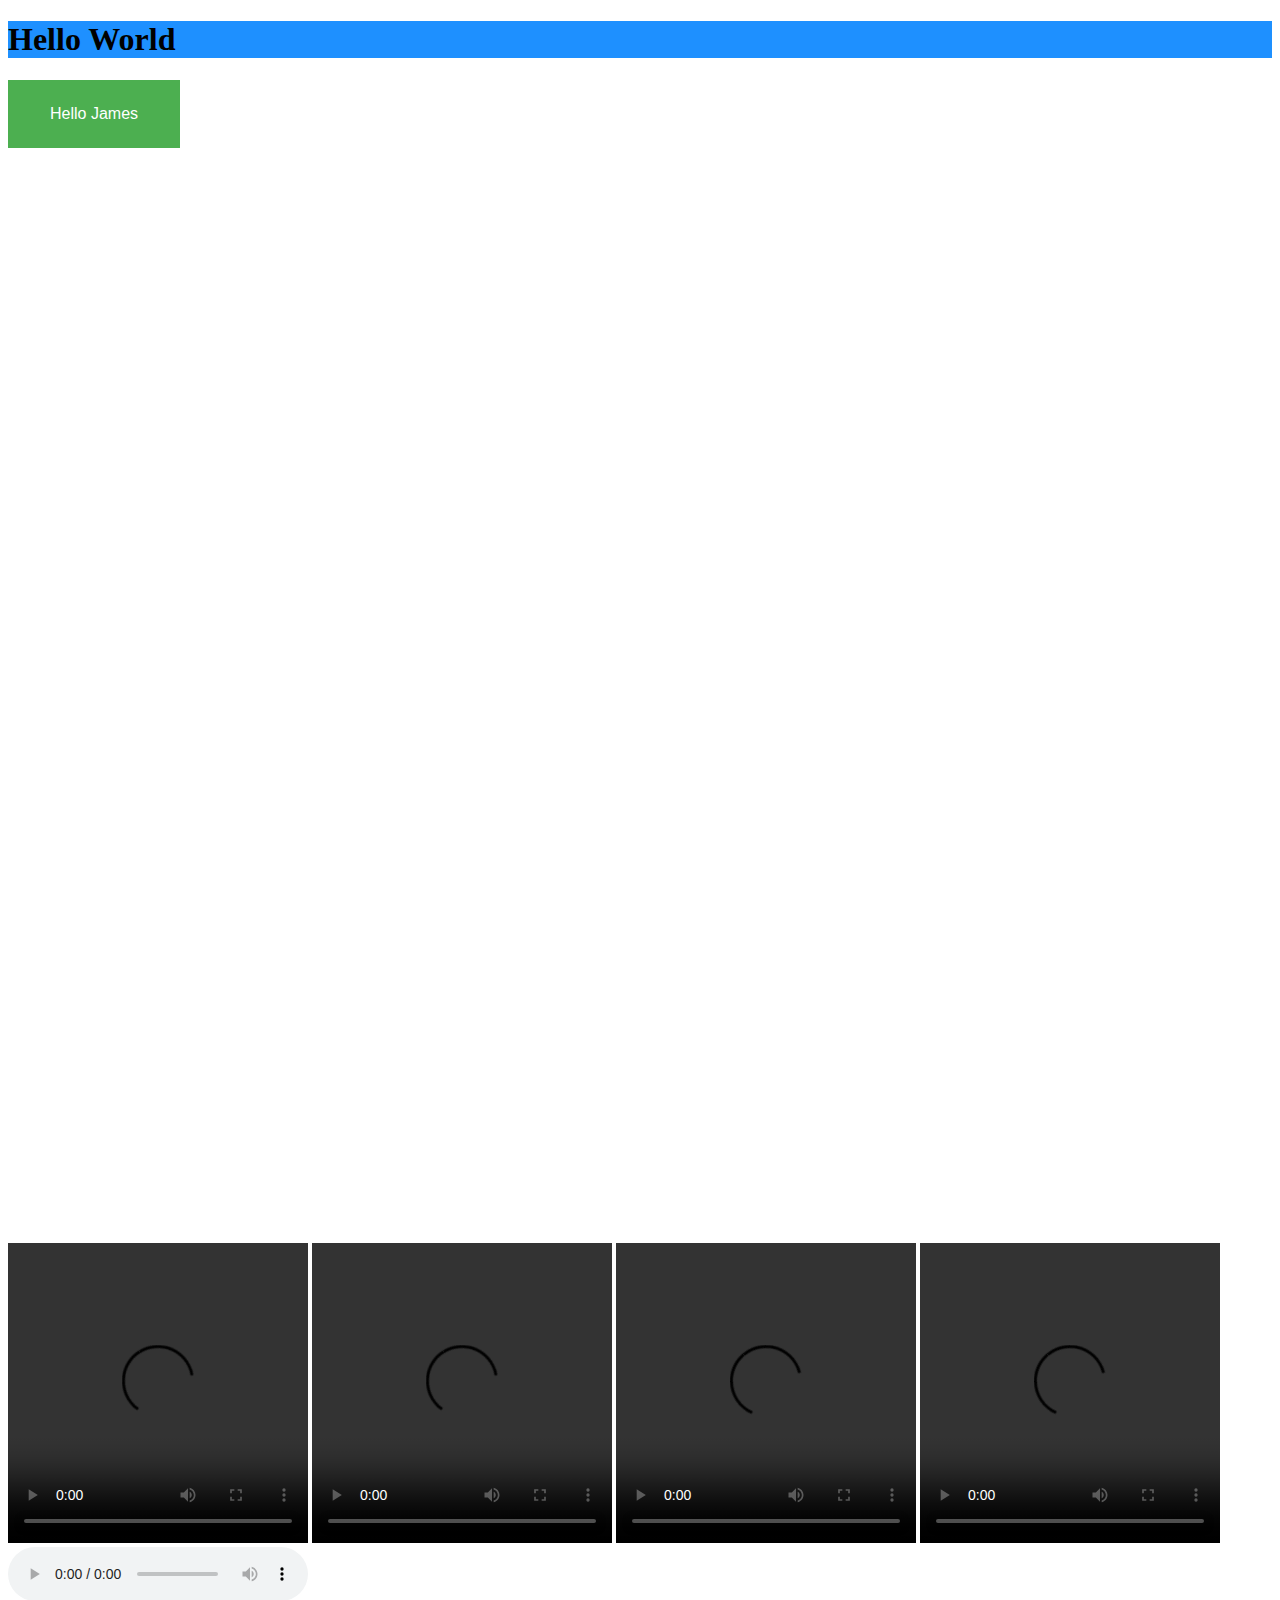
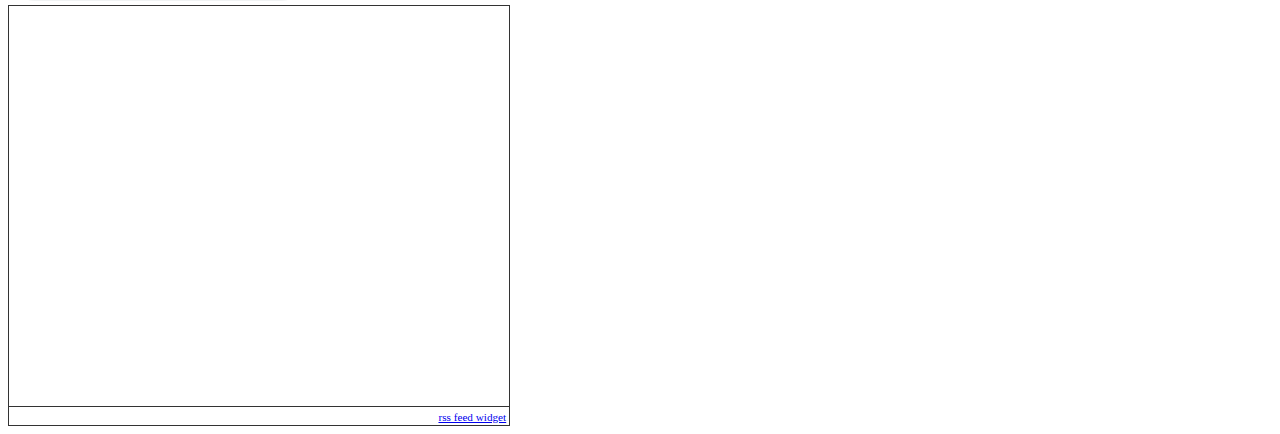
==== embeddingOriginalWork.html @ d6980293 "Add files via upload" ====
<!DOCTYPE html>
<html>
    <head>
        <Style>
            .btn {
  border: none;
  color: white;
  padding: 25px 42px;
  font-size: 16px;
  cursor: pointer;
}
        .success {background-color: #4CAF50;} 
          .success:hover {background-color: #46a049;}

          </Style>
        <title>Hello World</title>
    </head>




    <body>
        <h1 style="background-color:DodgerBlue;">Hello World</h1>
        <button class="btn success">Hello James</button>
        <br />
        <object width="300" height="400" data="12.jpg"></object>
        <br />
        <iframe src="https://www.google.com/maps/embed?pb=!1m18!1m12!1m3!1d2687.4566115944745!2d-122.31129183436775!3d47.65612537918796!2m3!1f0!2f0!3f0!3m2!1i1024!2i768!4f13.1!3m3!1m2!1s0x0%3A0x6efe7422cf2f2f93!2sOdegaard%20Undergraduate%20Library!5e0!3m2!1sen!2sus!4v1585783386869!5m2!1sen!2sus" width="600" height="450" frameborder="0" style="border:0;" allowfullscreen="" aria-hidden="false" tabindex="0"></iframe>
        <br />
        
        
        <iframe width="560" height="315" src="https://www.youtube.com/embed/hGkVxIyKnEA?start=180;&autoplay=1;&mute=1" frameborder="0" allow="accelerometer; autoplay; encrypted-media; gyroscope; picture-in-picture" allowfullscreen></iframe>
        
        <br />
       
        <iframe width="400" height="300" src="https://www.smule.com/recording/whole-a-whole-new-world/1101583861_3121796919/frame/box" frameborder="0"></iframe>
        <iframe width="400" height="300" src="https://www.smule.com/recording/lady-gaga-ft-bradley-cooper-shallow/1101583861_3123139171/frame/box" frameborder="0"></iframe>    </body>
        <iframe width="400" height="300" src="https://www.smule.com/recording/%ED%8F%B4%ED%82%B4-%EB%84%88%EB%A5%BC-%EB%A7%8C%EB%82%98/1101583861_2941780200/frame/box" frameborder="0"></iframe>
        <br />
    
          <video width="300" height="300" controls>
            <source src="1234.mp4" type="video/mp4">
            <source src="1234.ogg" type="video/ogg">
          </video>
          <video width="300" height="300" controls>
            <source src="ge.mp4" type="video/mp4">
            <source src="ge.ogg" type="video/ogg">
          </video>
          <video width="300" height="300" controls>
            <source src="g1.mp4" type="video/mp4">
            <source src="g1.ogg" type="video/ogg">
          </video>
          <video width="300" height="300" controls>
            <source src="g2.mp4" type="video/mp4">
            <source src="g2.ogg" type="video/ogg">
          </video>
          <br />
          <audio controls>
            <source src="123.ogg" type="audio/ogg">
            <source src="123.mp3" type="audio/mpeg">
         
          </audio>
          <br />
          <div id="widgetmain" style="text-align:left;overflow-y:auto;overflow-x:hidden;width:500px;background-color:#transparent; border:1px solid #333333;"><div id="rsswidget" style="height:400px;"><iframe src="http://us1.rssfeedwidget.com/getrss.php?time=1585958993381&amp;x=https%3A%2F%2Fwww.washingtontimes.com%2Frss%2Fheadlines%2Fculture%2F&amp;w=500&amp;h=400&amp;bc=333333&amp;bw=1&amp;bgc=transparent&amp;m=20&amp;it=true&amp;t=(default)&amp;tc=333333&amp;ts=15&amp;tb=transparent&amp;il=true&amp;lc=0000FF&amp;ls=14&amp;lb=false&amp;id=true&amp;dc=333333&amp;ds=14&amp;idt=true&amp;dtc=284F2D&amp;dts=12" border="0" hspace="0" vspace="0" frameborder="no" marginwidth="0" marginheight="0" style="border:0; padding:0; margin:0; width:500px; height:400px;" id="rssOutput">Reading RSS Feed ...</iframe></div><div style="text-align:right;margin-bottom:0;border-top:1px solid #333333;" id="widgetbottom"><span style="font-size:70%"><a href="http://www.rssfeedwidget.com">rss feed widget</a>&nbsp;</span><br></div></div>
            
</html>
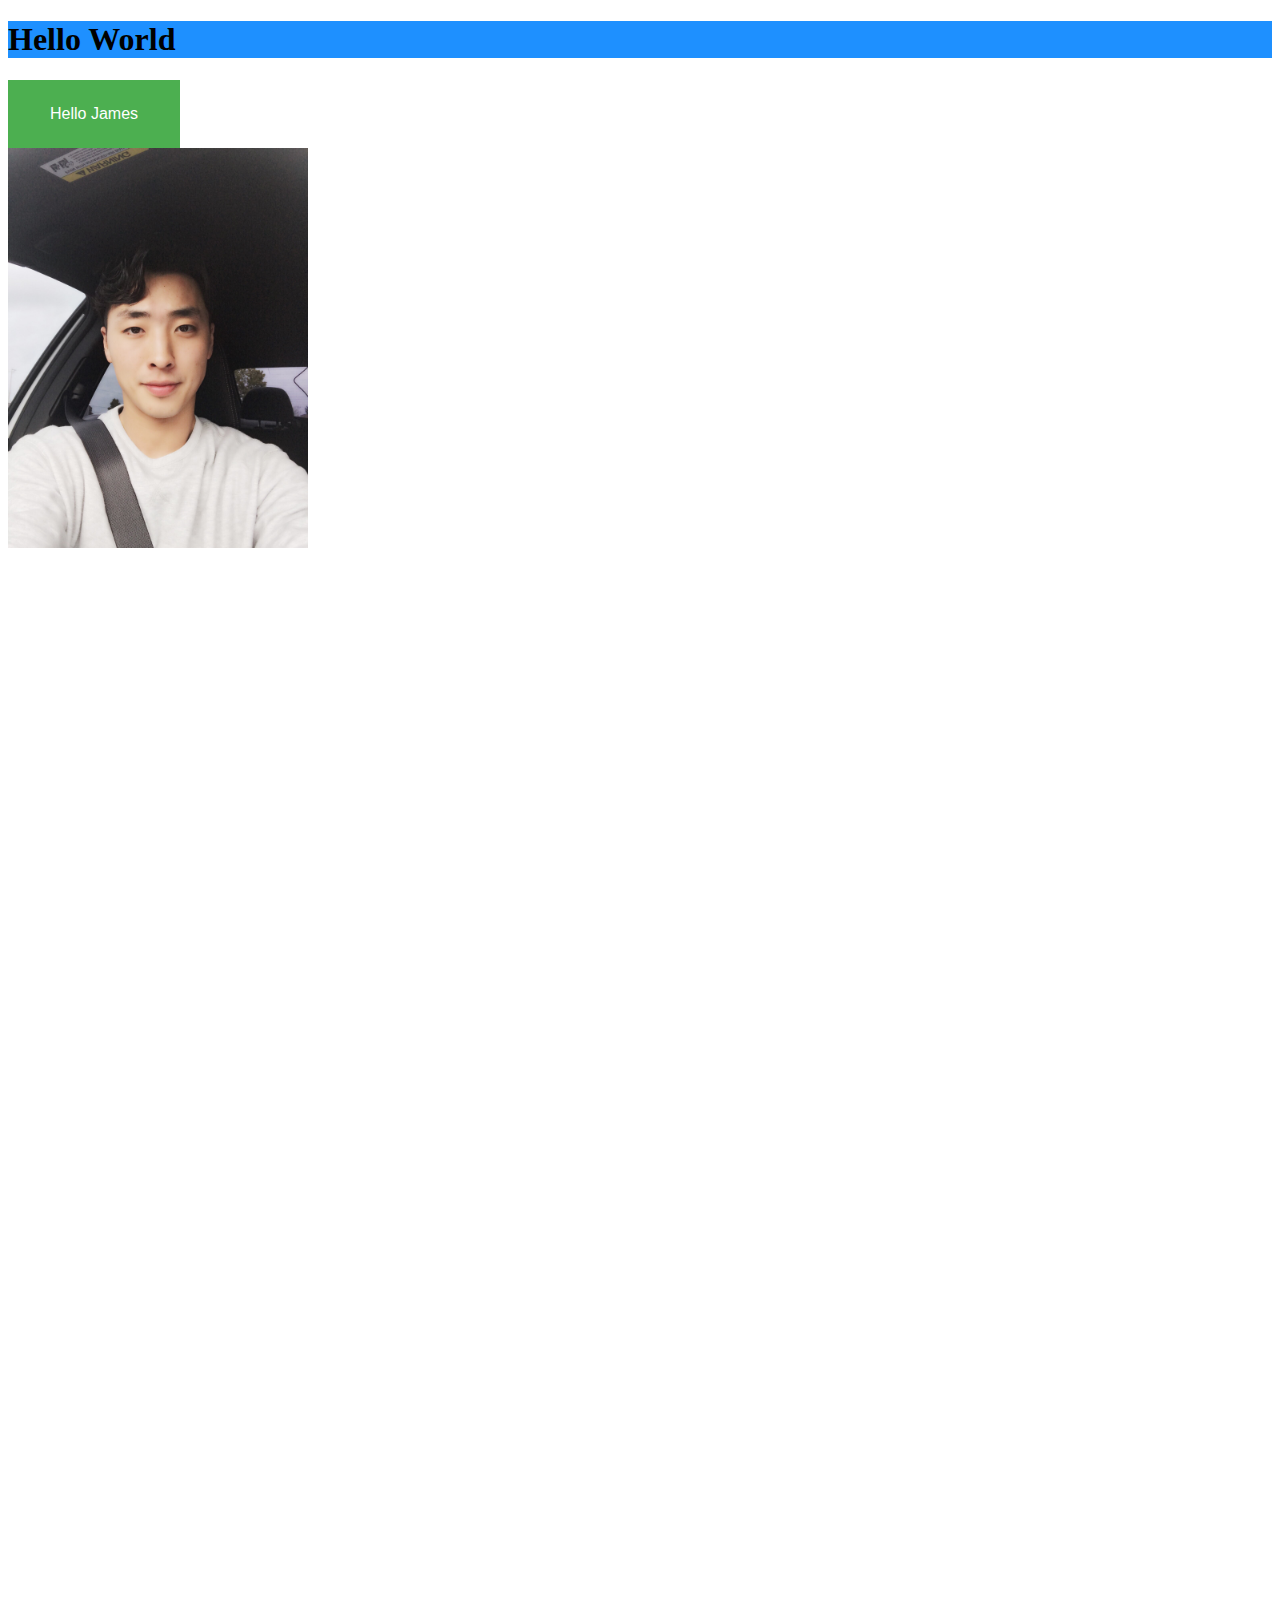
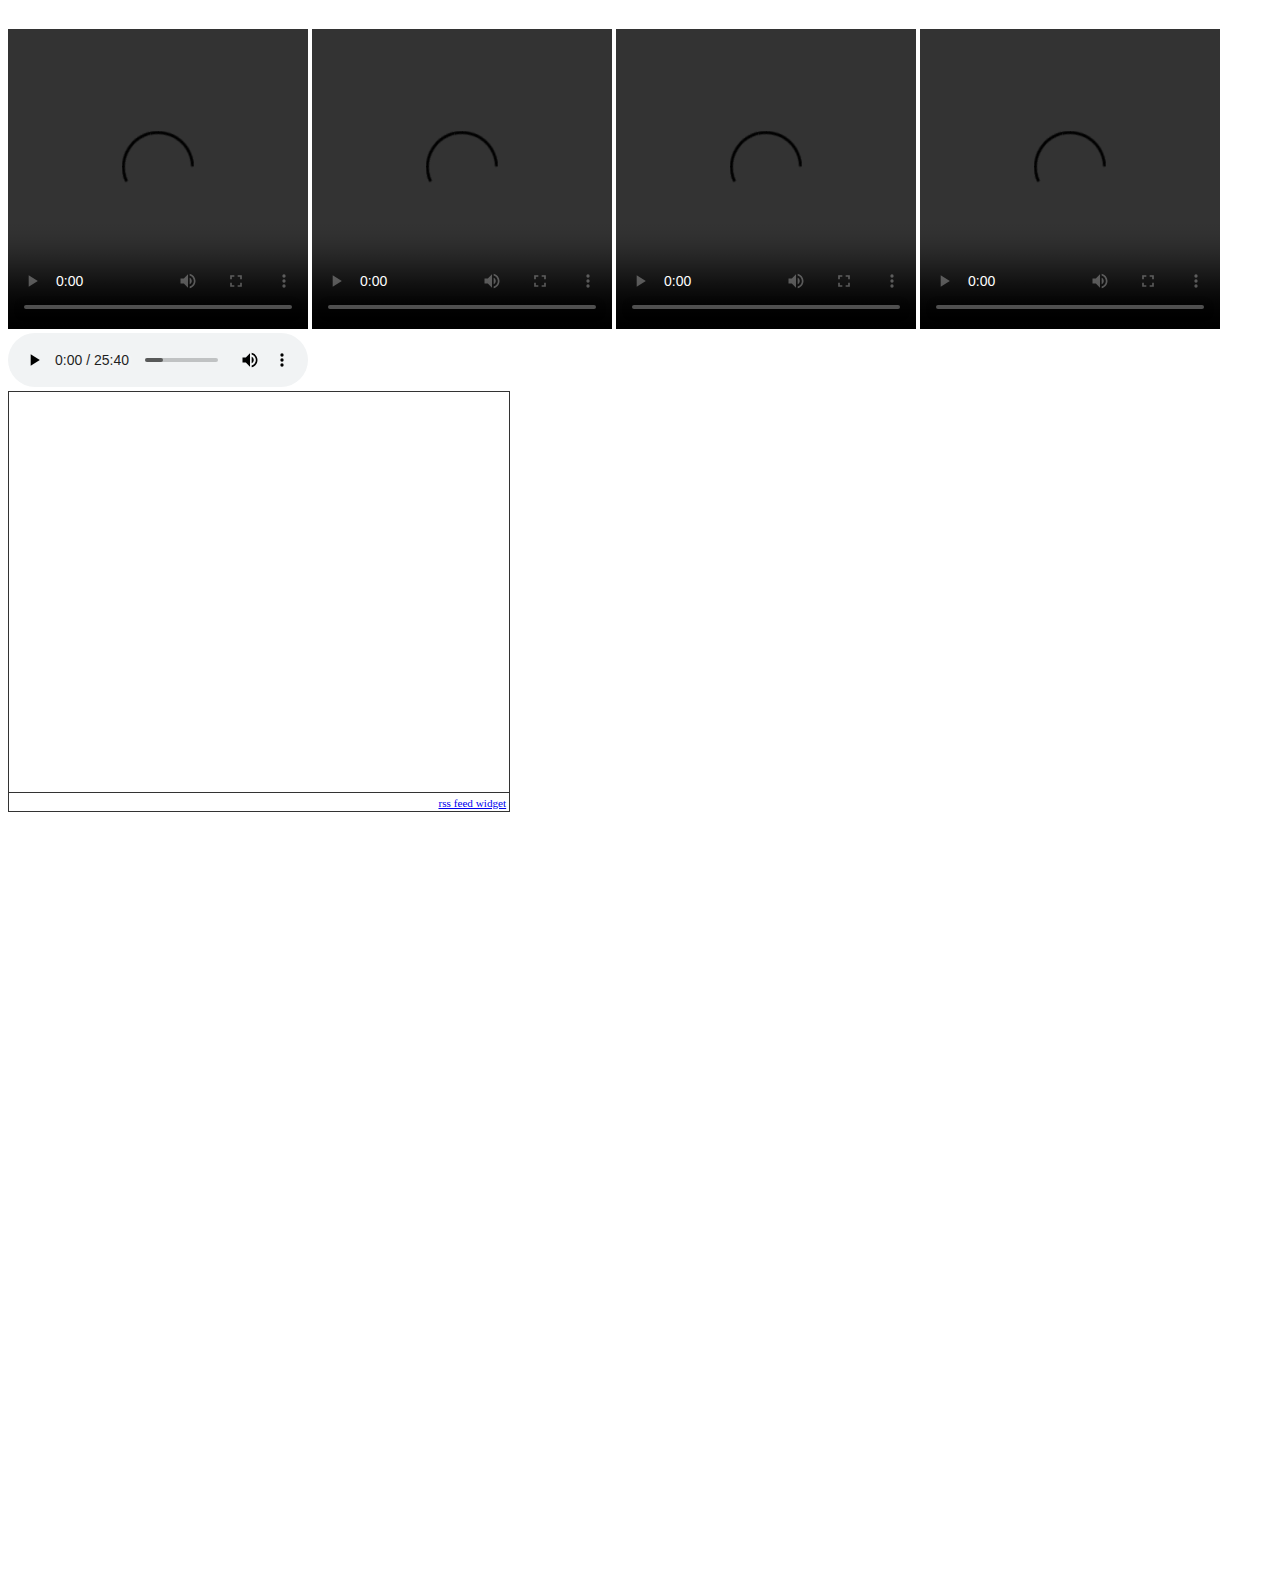
==== commit e60c8ee6: "Add files via upload" ====
--- a/embeddingOriginalWork.html
+++ b/embeddingOriginalWork.html
@@ -62,5 +62,10 @@
           </audio>
           <br />
           <div id="widgetmain" style="text-align:left;overflow-y:auto;overflow-x:hidden;width:500px;background-color:#transparent; border:1px solid #333333;"><div id="rsswidget" style="height:400px;"><iframe src="http://us1.rssfeedwidget.com/getrss.php?time=1585958993381&amp;x=https%3A%2F%2Fwww.washingtontimes.com%2Frss%2Fheadlines%2Fculture%2F&amp;w=500&amp;h=400&amp;bc=333333&amp;bw=1&amp;bgc=transparent&amp;m=20&amp;it=true&amp;t=(default)&amp;tc=333333&amp;ts=15&amp;tb=transparent&amp;il=true&amp;lc=0000FF&amp;ls=14&amp;lb=false&amp;id=true&amp;dc=333333&amp;ds=14&amp;idt=true&amp;dtc=284F2D&amp;dts=12" border="0" hspace="0" vspace="0" frameborder="no" marginwidth="0" marginheight="0" style="border:0; padding:0; margin:0; width:500px; height:400px;" id="rssOutput">Reading RSS Feed ...</iframe></div><div style="text-align:right;margin-bottom:0;border-top:1px solid #333333;" id="widgetbottom"><span style="font-size:70%"><a href="http://www.rssfeedwidget.com">rss feed widget</a>&nbsp;</span><br></div></div>
-            
-</html>+
+
+
+          <iframe width="100%" height="750" frameborder="0" class="rssdog" src="https://www.rssdog.com/index.php?url=https%3A%2F%2Fwww.washingtontimes.com%2Frss%2Fheadlines%2Fculture%2F&mode=html&showonly=&maxitems=0&showdescs=1&desctrim=0&descmax=0&tabwidth=100%25&linktarget=_blank&textsize=inherit&bordercol=%23d4d0c8&headbgcol=%23999999&headtxtcol=%23ffffff&titlebgcol=%23f1eded&titletxtcol=%23000000&itembgcol=%23ffffff&itemtxtcol=%23000000&ctl=0"></iframe>
+
+
+          </html>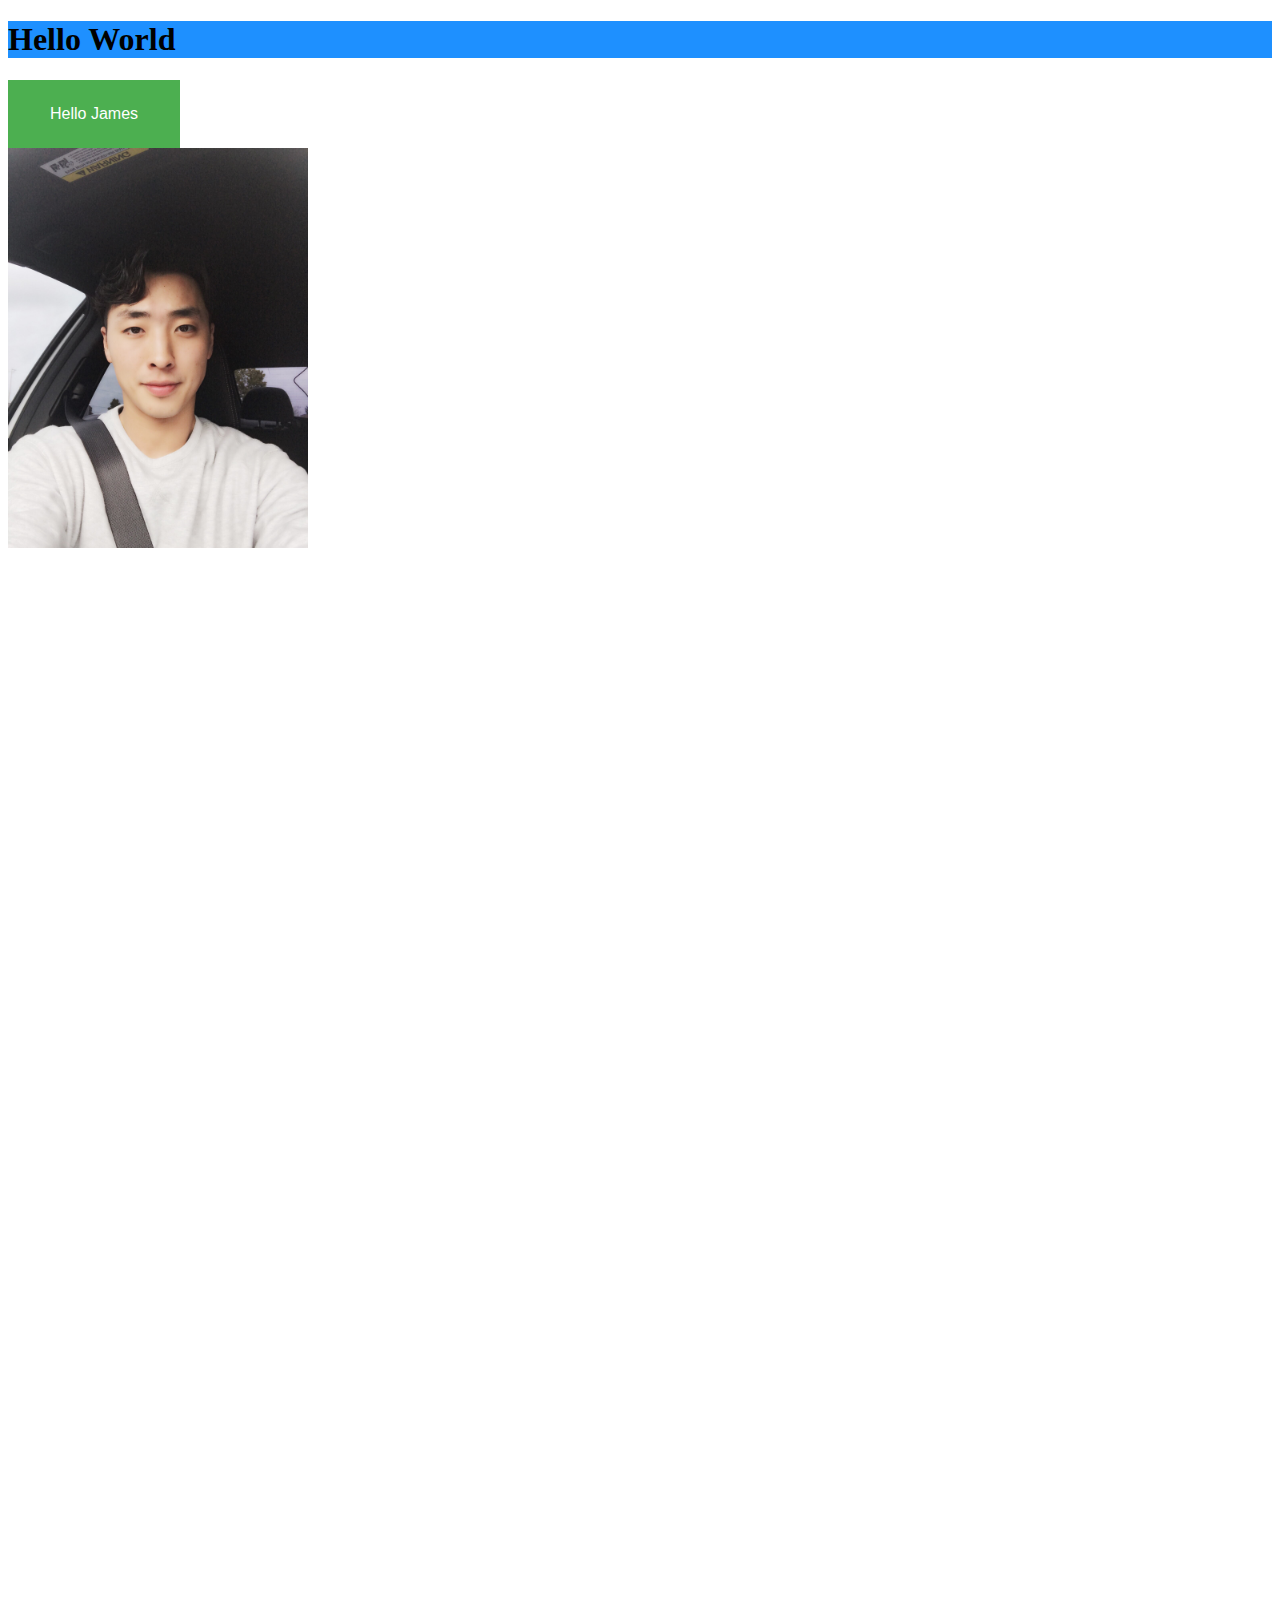
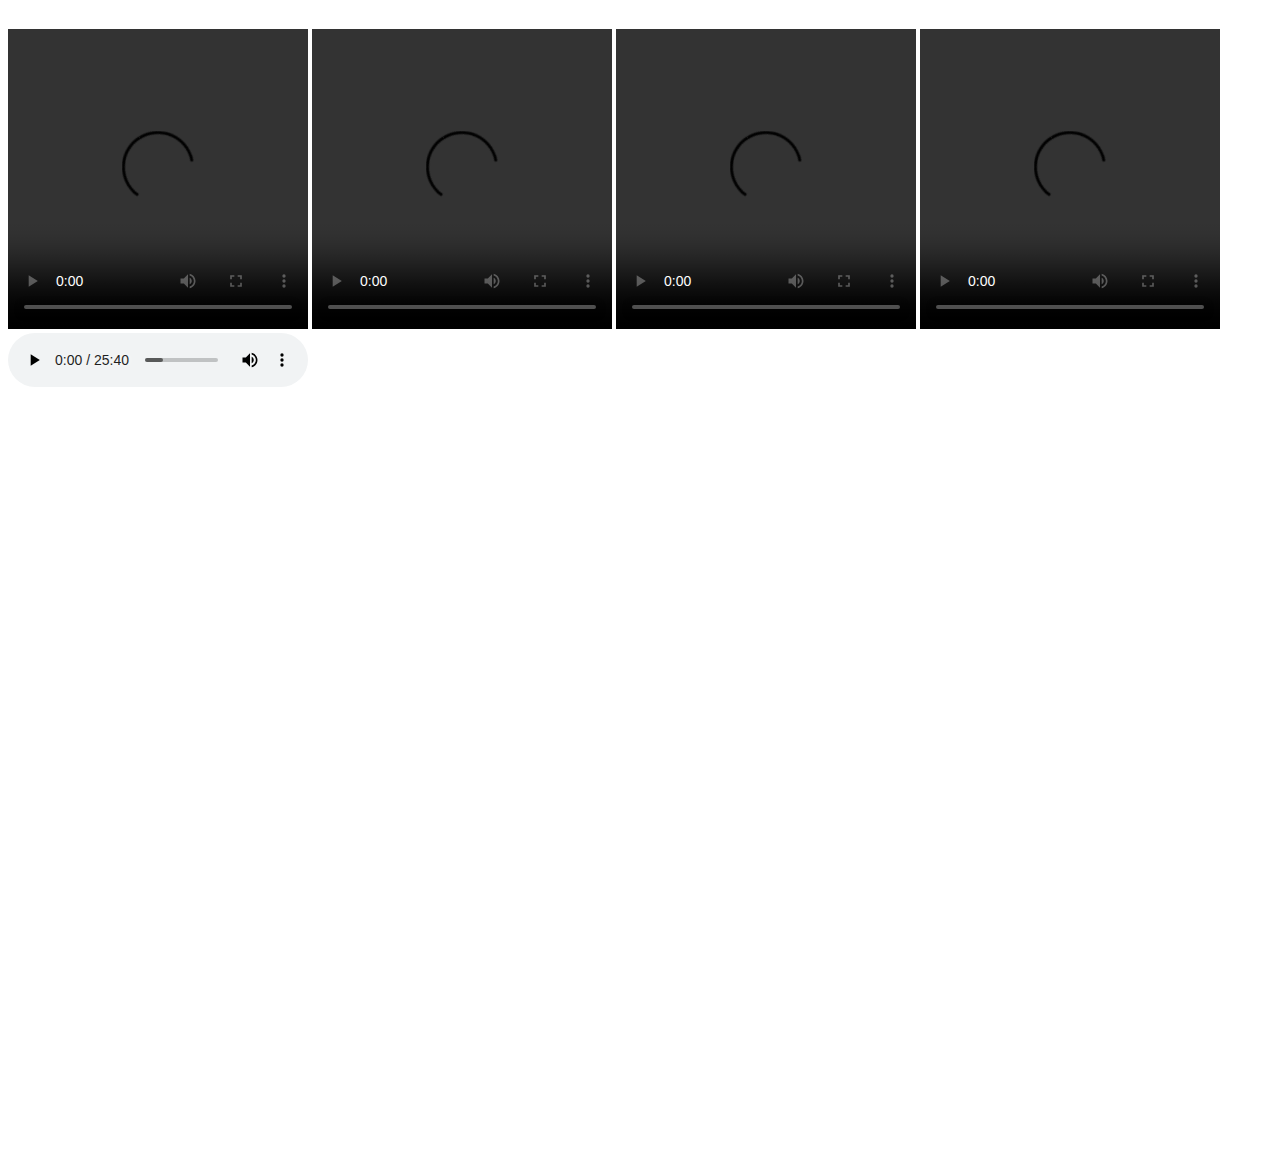
==== commit 69230809: "Master level" ====
--- a/embeddingOriginalWork.html
+++ b/embeddingOriginalWork.html
@@ -61,8 +61,7 @@
          
           </audio>
           <br />
-          <div id="widgetmain" style="text-align:left;overflow-y:auto;overflow-x:hidden;width:500px;background-color:#transparent; border:1px solid #333333;"><div id="rsswidget" style="height:400px;"><iframe src="http://us1.rssfeedwidget.com/getrss.php?time=1585958993381&amp;x=https%3A%2F%2Fwww.washingtontimes.com%2Frss%2Fheadlines%2Fculture%2F&amp;w=500&amp;h=400&amp;bc=333333&amp;bw=1&amp;bgc=transparent&amp;m=20&amp;it=true&amp;t=(default)&amp;tc=333333&amp;ts=15&amp;tb=transparent&amp;il=true&amp;lc=0000FF&amp;ls=14&amp;lb=false&amp;id=true&amp;dc=333333&amp;ds=14&amp;idt=true&amp;dtc=284F2D&amp;dts=12" border="0" hspace="0" vspace="0" frameborder="no" marginwidth="0" marginheight="0" style="border:0; padding:0; margin:0; width:500px; height:400px;" id="rssOutput">Reading RSS Feed ...</iframe></div><div style="text-align:right;margin-bottom:0;border-top:1px solid #333333;" id="widgetbottom"><span style="font-size:70%"><a href="http://www.rssfeedwidget.com">rss feed widget</a>&nbsp;</span><br></div></div>
-
+        
 
 
           <iframe width="100%" height="750" frameborder="0" class="rssdog" src="https://www.rssdog.com/index.php?url=https%3A%2F%2Fwww.washingtontimes.com%2Frss%2Fheadlines%2Fculture%2F&mode=html&showonly=&maxitems=0&showdescs=1&desctrim=0&descmax=0&tabwidth=100%25&linktarget=_blank&textsize=inherit&bordercol=%23d4d0c8&headbgcol=%23999999&headtxtcol=%23ffffff&titlebgcol=%23f1eded&titletxtcol=%23000000&itembgcol=%23ffffff&itemtxtcol=%23000000&ctl=0"></iframe>
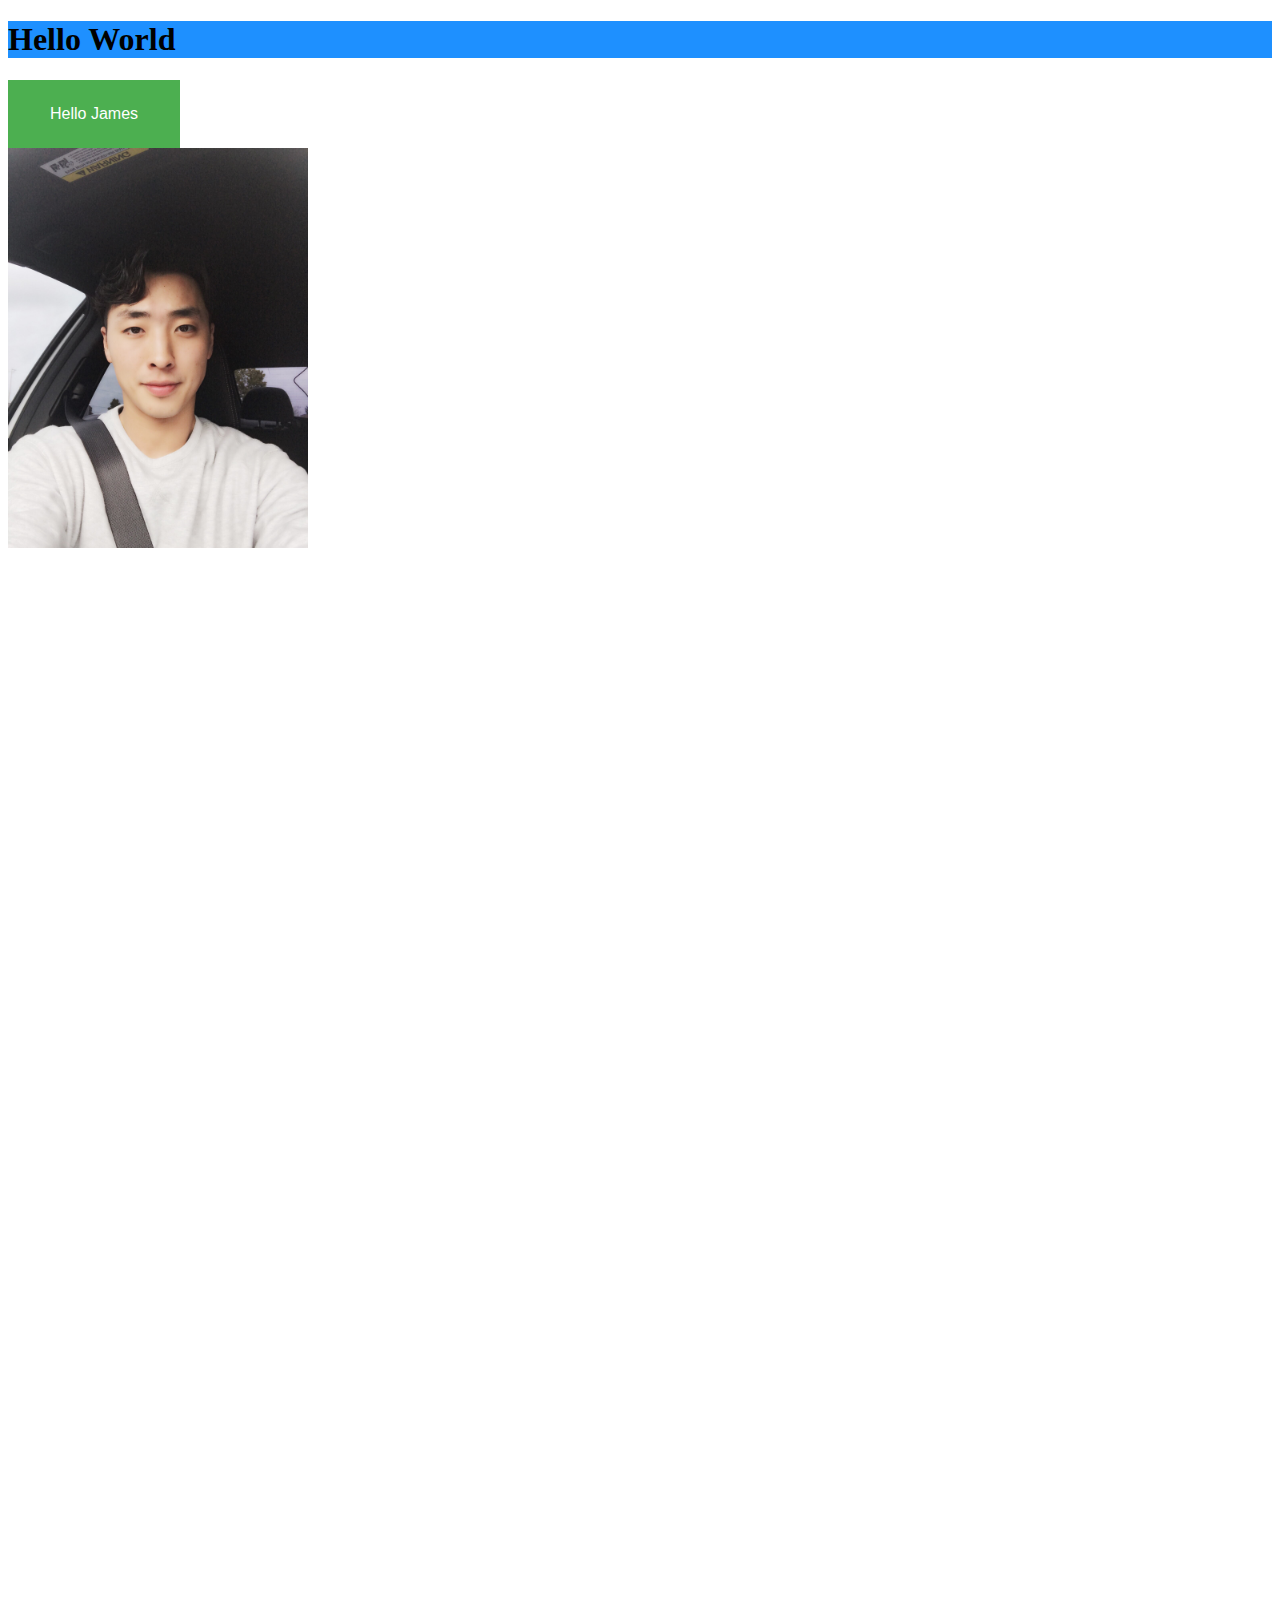
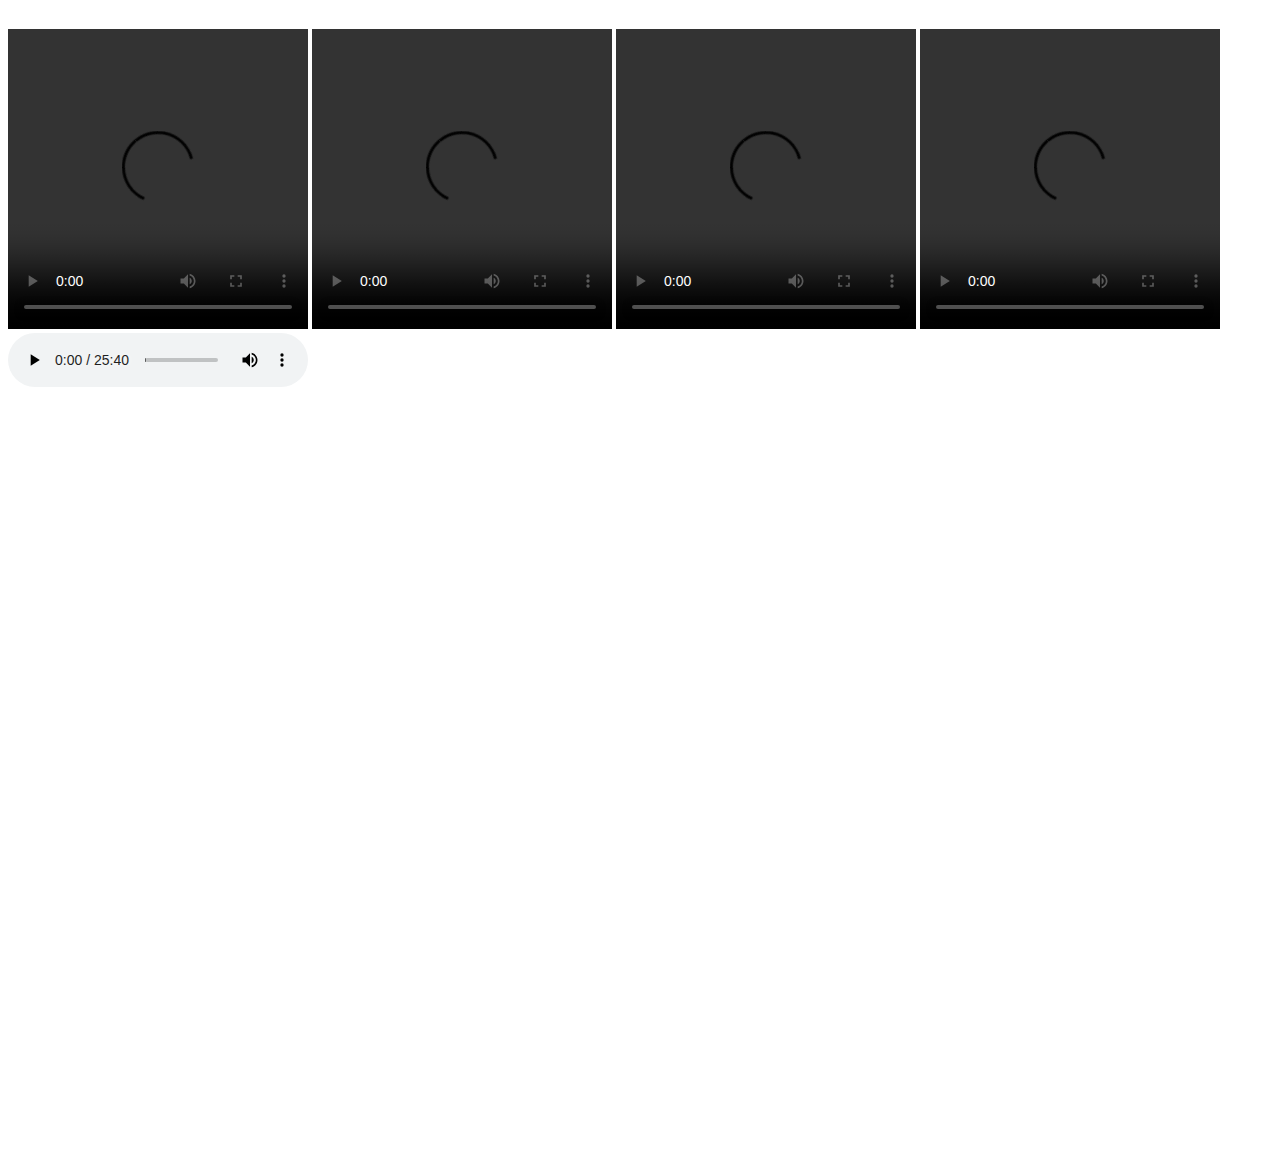
==== commit 4ad1a39b: "Add files via upload" ====
--- a/embeddingOriginalWork.html
+++ b/embeddingOriginalWork.html
@@ -34,7 +34,6 @@
         <br />
        
         <iframe width="400" height="300" src="https://www.smule.com/recording/whole-a-whole-new-world/1101583861_3121796919/frame/box" frameborder="0"></iframe>
-        <iframe width="400" height="300" src="https://www.smule.com/recording/lady-gaga-ft-bradley-cooper-shallow/1101583861_3123139171/frame/box" frameborder="0"></iframe>    </body>
         <iframe width="400" height="300" src="https://www.smule.com/recording/%ED%8F%B4%ED%82%B4-%EB%84%88%EB%A5%BC-%EB%A7%8C%EB%82%98/1101583861_2941780200/frame/box" frameborder="0"></iframe>
         <br />
     
@@ -61,7 +60,6 @@
          
           </audio>
           <br />
-        
 
 
           <iframe width="100%" height="750" frameborder="0" class="rssdog" src="https://www.rssdog.com/index.php?url=https%3A%2F%2Fwww.washingtontimes.com%2Frss%2Fheadlines%2Fculture%2F&mode=html&showonly=&maxitems=0&showdescs=1&desctrim=0&descmax=0&tabwidth=100%25&linktarget=_blank&textsize=inherit&bordercol=%23d4d0c8&headbgcol=%23999999&headtxtcol=%23ffffff&titlebgcol=%23f1eded&titletxtcol=%23000000&itembgcol=%23ffffff&itemtxtcol=%23000000&ctl=0"></iframe>
